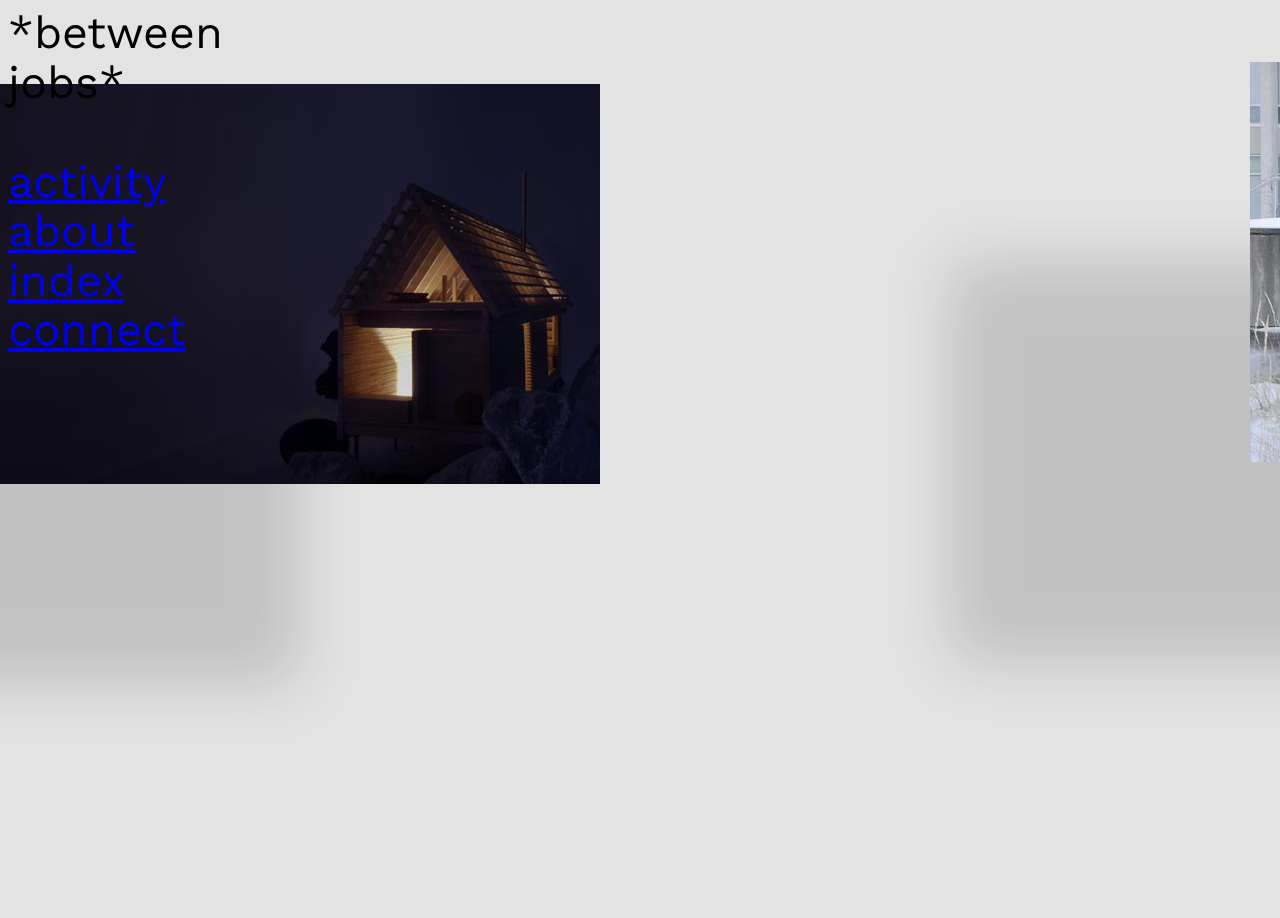
==== index.html @ 1e4b4d75 "first push" ====
<!DOCTYPE html>
<html>
<head>
  <meta http-equiv="Content-Type" content="text/html; charset=UTF-8">
    <title>*between jobs*</title>
    <!-- <link media="print" href="https://mmiilloo.github.io/interactive/assets/css/print.css"> -->
    <meta name="viewport" content="width=device-width, initial-scale=1.0">
    <meta charset="utf-8" />
    <link rel="stylesheet" href="assets/css/main.css" type="text/css" />

    <!-- widescreen -->
        <!-- <link rel="stylesheet" media="screen and (min-width: 768px)" href="assets/css/float.css"> -->

    <!-- smallscreen -->
        <!-- <link rel="stylesheet" media="screen and (max-width: 767px)" href="assets/css/main.css"> -->

    <style>
    @import url('https://fonts.googleapis.com/css2?family=Work+Sans:wght@500&display=swap');
    </style>

  <script src="https://ajax.googleapis.com/ajax/libs/jquery/3.4.1/jquery.min.js"></script>
	<script src="https://maxcdn.bootstrapcdn.com/bootstrap/3.4.1/js/bootstrap.min.js"></script>

</head>

<body>

<div id="content-desktop">

<!--- navigation --->
  <div class="nav">
    <div class="current">*between jobs*</div>
<br>
    <a href="activity.html">activity</a><br>
    <a href="about.html">about</a>
    <a href="work.html">index</a>
    <a href="connect.html">connect</a><br>
  </div>


<!--- main content--->

<div id="archives">

<div class="gallerycard container">
  <div id="saturn">
    <div class="overlay title-cards">Analog House<span class="title-cards-description">A solid wood trekking cabin, design to be built and maintained with portable handtools</span></div>
    <div class="landscape rotateY1">
      <img src="images/float/18_ah_06_0600x0400.jpg" class="landscape">
    </div>
  </div>
</div>

<div class="gallerycard container">
  <div class="overlay title-cards diagonal1">BEEbrane<span class="title-cards-description">wood waste as a habitat for polinators</span></div>
  <div class="rotateY2">
    <div class="diagonal1">
      <img src="images/float/18_bb_00_0600x0400.jpg" class="landscape">
    </div>
  </div>
</div>

<div class="gallerycard container">
  <div class="overlay title-cards">Dazzle<span class="title-cards-description">a cloathing label to protect your likeness</span></div>
  <div class="rotateX1"><div class="rotateY2">
    <!-- <div class="diagonal1"> -->
      <img src="images/float/dazzle_0600x0450.jpg" class="landscape">
    <!-- </div> -->
  </div></div>
</div>

<div class="gallerycard container">
  <div class="overlay title-cards">Salvagion<span class="title-cards-description">a cloathing label to protect your likeness</span></div>
  <div class="rotateY1"><div class="down1">
    <!-- <div class="diagonal1"> -->
      <img src="images/float/18_salv_04_0400x0600.jpg" class="portrait">
    <!-- </div> -->
  </div></div>
</div>




</div></div>



<div id="content-mobile">

  <!-- Top Navigation Menu -->

  <div class="mobile-nav" href="javascript:void(0);" onclick="myFunction()">

    <!-- <a href="javascript:void(0);" onclick="myFunction()"> -->
          <div id="navbar">
            <div class="mobile-nav-hidden mobile-heading-left">*</div>
          </div>


          <div id="myLinks">
            <div class="mobile-heading">


                <div class="mobile-heading-left">*</div>
                <div class="mobile-heading-center">between jobs</div>
                <div class="mobile-heading-right">*</div>




              <div class="mobile-sub">
                <a class="black" href="#news">activity</a><br>
                <a class="black" href="#contact">about</a><br>
                <a class="black" href="#about">index</a><br>
                <a class="black" href="#about">connnnnect</a><br>
              </div>
            </div>
          </div>

      <!-- dlkjhlskfjh sdlkhd alkh d whjd 3u38 cn83wn 9nw3 9dn39n9  -->
  </div>


<!--- main content --->
<!-- <p>
  <br><br><br>
Between Jobs is an antidisciplinary practice based in <a href="maps.google.com">New Haven, CT</a>. The work ranges in scale from clothing to landscapes, in many mediums, and sometimes is time-based. Here is a random selection:</p> -->




              <div class="gallerycard">
                <img src="images/18_ah_02_0600x0750.jpg">
              </div>

              <div class="gallerycard">
                <img src="images/18_bb_00_0600x0400.jpg">
              </div>

              <div class="gallerycard">
                <img src="images/18_salv_00_0600x0600.jpg">
              </div>

              <div class="gallerycard">
                <img src="images/18_salv_02_0400x0600.jpg">
              </div>

              <div class="gallerycard">
                <img src="images/18_bb_02_0600x0400.jpg">
              </div>

              <div class="gallerycard">
                <img src="images/18_ah_01_0600x0450.jpg">
              </div>

              <div class="gallerycard">
                <img src="images/18_ah_04_0600x0400.jpg">
              </div>

</div>



<!-- <div class="random-image"> -->

<!-- <img id="myImg" src="images/18_ah_04_0600x0400.jpg" alt="Snow" style="width:100%;max-width:400px"> -->

<!-- <div class="random-image modal" id="myModal">
<img id="myImg" style="width:100%;max-width:300px">
<script type="text/javascript">getRandomImage(random_images_array, 'images/')</script>
</div> -->
<!-- <div id="myImg" class="random-image">

  <div> -->
    <!-- This script segment displays an image from the array -->
    <!-- <script type="text/javascript">getRandomImage(random_images_array, 'images/')</script> -->
<!-- </div>
</div> -->






</div>


<script>
function myFunction() {
  var x = document.getElementById("myLinks");
  if (x.style.display === "block") {
    x.style.display = "none";
  } else {
    x.style.display = "block";
  }

  var x = document.getElementById("mobile-heading");
  if (x.style.display === "none") {
    x.style.display = "block";
  } else {
    x.style.display = "none";
  }

}


var prevScrollpos = window.pageYOffset;
window.onscroll = function() {
var currentScrollPos = window.pageYOffset;
  if (prevScrollpos > currentScrollPos) {
    document.getElementById("navbar").style.top = "0";
  } else {
    document.getElementById("navbar").style.top = "-50px";
  }
  prevScrollpos = currentScrollPos;
}



var cards = $(".gallerycard");
for(var i = 0; i < cards.length; i++){
    var target = Math.floor(Math.random() * cards.length -1) + 1;
    var target2 = Math.floor(Math.random() * cards.length -1) +1;
    cards.eq(target).before(cards.eq(target2));
}


</script>

</body>
</html
---- assets/css/main.css ----
body {
  /* perspective: 3000px; */
  perspective-origin: center;
  background: #e3e3e3;
  font-family: 'Work Sans', sans-serif;
}

.gallerycard {
  padding-bottom: 33%;
}


div.nav {
  color: white;
  top: 0px;
  left: 0px;
  position: fixed;
  padding: 8px;
  font-size: 45px;
  line-height: 1.1em;
  z-index: 10;
  width: 220px;

  /* display: inline-block; */
}


div.current {
  color: black;
}


a.info {
    font-weight: 400;
    color: #ffffff;
    padding-bottom: 10px;
    background: url(assets/imags/slow-wave-01.svg);
    background-repeat: repeat;
    background-position-x: 0%;
    background-position-y: 0%;
    background-size: auto auto;
    background-repeat: repeat-x;
    background-size: 15px 5px;
    background-position: 2px 19px;
    animation: move 15s linear infinite;
    -webkit-animation: move 15s linear infinite;
    animation-play-state: paused;
    text-decoration: none;
    background-color: transparent;
    -webkit-text-decoration-skip: objects;
        text-decoration: none !important;
}


div.footer-main {
position: fixed;
  text-align: center;
  padding-top: 3px;
  padding-bottom: 3px;
  vertical-align: middle;
  align-items: center;
  bottom: 0;
  left: 0;
  width: 100%;
  background-color: white;
  z-index: 9999;
  color: black;
  opacity: 50%;
  background-blend-mode: overlay;
font-size: 9px;
}

.footer2 {
left: 0;
bottom: 0;
position: fixed;
padding-left: 6px;
padding-bottom: 20px;
font-size: 27px;

}

/*
.projects-index-container {
position: absolute;
padding-left: 280px;
padding-right: 0px;
height: 100%;
} */

.projects-index-filter {
  position: fixed;
  line-height: 1.5em;
  margin-left: 280px;
  width: 100%;
  top: 0px;
  padding-top: 1.5em;
  z-index: 1000;
  display: block;
  border-top: none;
  border-left: none;
  border-right: none;
  border-bottom: 1px dashed gray;
}

.projects-index-list {
  /* padding-top: 1em; */
  top: 10.5em;
   bottom:0;
   margin-left: 280px;
   position:fixed;
   overflow-y:auto;
   overflow-x:hidden;
   width: -webkit-calc(100% - 290px);
   width:    -moz-calc(100% - 290px);
   width:         calc(100% - 290px);
   color: white;
}

.year {
  padding-top: 1.5em;
  color: red;
}

.filterDiv {
  display: inline-block;
  text-align: left;
  display: none; /* Hidden by default */
}

/* The "show" class is added to the filtered elements */
.show {
  display: block;
}

/* Style the buttons */
.btn {
  font-family: inherit;
  /* float: left; */
  font-size: 17px;
  width: 90px;
  color: white;
  text-align: left;
  border: none;
  outline: none;
  /* padding: 12px 16px; */
  /* background-color: #f1f1f1; */
  cursor: pointer;
}

/* Add a light grey background on mouse-over */
.btn:hover {
  /* background-color: #ddd; */
  text-decoration: underline;
}

.btn:hover {
  /* background-color: #ddd; */
  text-decoration: underline;
  color: black;
}

/* Add a dark background to the active button */
.btn.active {
  /* background-color: #666; */
  color: black;
}

div.a {
  position: fixed;
  top: 0;
  left: 0;
  width: 120px;
  font-size: 45px;
  letter-spacing: 1px;
}

div.b {
  position: fixed;
  width: 50%;
  margin-left: 25%;
  margin-right: 25%;
  margin-top: -15px;
}

div.c {
  position: fixed;
  top: 0;
  right: 0;
  width: 120px;
  text-align: right;
  font-size: 45px;
  letter-spacing: 1px;
}

/* Clear Floats */
.clearfix:after {
  content: "";
  display: table;
  clear: both;
}

div.scroll {
  margin: auto;
  padding: 50px;
}

div.content {
  margin-left: 280px;
  line-height: 1.5em;
  z-index: 999;
  padding-top: 1px;
}

div.project-list {
  margin-left: 280px;
  margin-right: 0px;
  width: 100%;
  line-height: 1.5em;
  z-index: 999;
  padding-top: 1px;

}

div.cv {
  margin-left: 280px;
  width: 60%;
  max-width: 650px;
  padding-top: 20px;
  line-height: 1.3em;
}

div.connect {
  margin-left: 280px;
  font-size: 45px;
  line-height: 1.3em;
  padding: 4px;
}

div.caption {
  font-size: 30px;
  line-height: 1.3em;
  color: white;
}

div.caption2 {
  width: 800px;
  margin: auto;
}


div.outdent {
margin-top: 20px;
line-height: 1.5em;
}

div.indent {
  margin-left: 10px;
  margin-top: -1.25em;
}

div.bio {
  margin-left: 120px;
  margin-top: -2.5em;
}

ul {
  margin-left: -1.9em;
  list-style-type: none;
  line-height: 1.5em;
}

a.white {
  text-decoration: none;
  color: white;
  /* transition: .5s; */
}

a.black {
  text-decoration: none;
  color: black;
  /* transition: .5s; */
}

a:hover {
  color: black;
  text-decoration: underline;
  /* transition: .5s; */
}


a.projects {
  text-decoration: none;
  color: black;
  cursor: pointer;
}


a.projects:hover{
	text-decoration: underline;
  color: black !important;
  /* transition: .5s; */
}

a.projects:visited{
color: gray;
}

#archives {
  top: 0;
  left: 0;
  margin-top: -8px;
  margin-left: -8px;
  margin-bottom: -8px;
  margin-right: -8px;
  width: 102vw;
  height: 102vh;
  /* width: 100%;
  height: 100%; */
  display: grid;
  grid-gap: 500px;
  grid-template-columns: repeat(8, minmax(750px, 1fr) );
  perspective: 1200px;
  perspective-origin: 50% 100%;
  overflow: auto;
}



/*-- mobile-specific stylings --*/

#navbar {
  position: fixed;
  top: 0;
  left: 0;
  width: 96%;
    font-size: 47px;
/* margin-top: 15px; */
/* margin-left: 4%; */
margin-right: 2%;
text-shadow: 0px 0px 5px whites;
display: block;
  transition: top 0.5s;
}

p {
  display: absolute;
  font-size: 27px;
  margin-left: 5%;
  margin-right: 5%;
  color: gray;
}

.container {
  width: 100%;
  height: 100%;
}

.mobile-sub {
  position: relative;
  padding-top: 1em;
  padding-bottom: 1em;
  width: 100%;
  display: block;
  text-align: center;
  font-size: 23px;
  line-height: 2em;
  transform: translateX(-10px);

  /* background: rgba(255, 0, 0, .4); */

}


.mobile-nav {
  display: block;
  position: fixed;

  top: 0;
  left: 0;
  width: 100%;
  height: 50px;
  font-size: 47px;
  margin-top: 10px;
  margin-right: 10px;
  margin-left: 10px;
  /* width: -webkit-calc(100% - 10px);
  width:    -moz-calc(100% - 10px);
  width:         calc(100% - 10px); */



/* background-color: rgba(255, 255, 255, .93);
border-top: 1px dashed gray;
border-left:  1px dashed gray;
border-right:  1px dashed gray;
border-bottom:  1px dashed gray;
border-radius: 0px; */

}

.mobile-nav-hidden {
    font-size: 47px;
    margin-top: 10px;

    margin-left: 20px;
/* transform: translateY(1px) translateX(1px); */

/*
background-color: rgba(255, 255, 255, .93);
border-top: 1px dashed gray;
border-left:  1px dashed gray;
border-right:  1px dashed gray;
border-bottom:  1px dashed gray;
border-radius: 0px; */


}

/* .mobile-nav-hidden-outline {
  position: fixed;
  top: 0;
  left: 0;
  margin-left: 5.5%;
  margin-top: 10px;
width: 5vw;
height: 5vw;
border-top: 1px dashed red;
border-left:  1px dashed red;
border-right:  1px dashed red;
border-bottom:  1px dashed red;
border-radius: 50%;

} */

.mobile-heading {
  position: fixed;
  top: 0;
  left: 0;
  /* width: -webkit-calc(100% - 20px);
  width:    -moz-calc(100% - 20px);
  width:         calc(100% - 20px); */
  width: 100%;
  padding-left: 20px;
  padding-top: 10px;
height: auto;
  font-size: 47px;
  color: black;
  background: rgba(255, 255, 255, .9);


}

.mobile-heading-left {
  float: left;
  text-align: left;
  width: 50px;
  /* padding-left: 2%; */

  /* text-shadow: 0 0 20px red; */
}

.mobile-heading-center {
  text-align: center;
  float: left;

  width: -webkit-calc(100% - 120px);
  width:    -moz-calc(100% - 120px);
  width:         calc(100% - 120px);
}

.mobile-heading-right {
position: fixed;
right: 0px;
margin-right: 10px;
  text-align: right;
  width: 50px;
  /* padding-right: 2%; */
}

.random-image {
position: absolute;
left: 50%;
-webkit-transform: translate(-50%, 0%);
transform: translate(-50%, 0%);





}






.overlay {
  z-index: 10000;
  position: static;
  /* top: 0;
  bottom: 0;
  left: 0;
  right: 0; */
  /* margin: auto; */
  width: 300px;
  height: auto;
  /* margin-top: -18%;
  margin-left: -50px; */
  opacity: 0;
  transition: .9s ease;
  background: white;
  box-shadow: 0 0 100px 150px white;
  transform: translateX(15%) translateY(400px);
}

.container:hover .overlay {
  opacity: .9;
  transition: 1s;
}

.text {
  color: black;
  /* font-size: 21px; */
  /* position: absolute; */
  width: 500px;
  padding: 0px;
  /* -webkit-transform: translate(-50%, -50%);
  -ms-transform: translate(-50%, -50%);
  transform: translate(-50%, -50%); */
  text-align: left;
  line-height: 1.3em;

}

.title-cards {
  color: black;
  display: block;
  font-size: 30px;
  position: relative;
  width: 400px;
  padding: 0px;
  /* -webkit-transform: translate(-50%, -50%);
  -ms-transform: translate(-50%, -50%);
  transform: translate(-50%, -50%); */
  text-align: left;
  line-height: 1.3em;
  /* font-style: italic; */

}


.title-cards-description {
  display: block;
  color: black;
  font-size: 15px;
  line-height: 1.5em;
}



/* ---------------------- */

/* .container {
  position: relative;
  width: 50%;

} */

.img-container{
  width: 100%;
  /*height: 200px;*/ /* Probably not needed */
  overflow: scroll;
}

button {

}



div.scale {
  animation-name: scale;
  animation-duration: 13s;
  animation-iteration-count: infinite;
  animation-timing-function: ease;
}

div.diagonal1 {
  animation-name: diagonal1;
  animation-duration: 309s;
  animation-iteration-count: infinite;
  animation-timing-function: ease;
  margin-right: 200px;
}

div.diagonal2 {
  animation-name: diagonal2;
  animation-duration: 437s;
  animation-iteration-count: infinite;
  animation-timing-function: ease;
  margin-right: 200px;
}

div.up-down {
  animation-name: up-down;
  animation-duration: 39s;
  animation-iteration-count: infinite;
  animation-timing-function: ease;
  margin-right: 200px;
}

div.left-right {
  animation-name: left-right;
  animation-duration: 9s;
  animation-iteration-count: infinite;
  animation-timing-function: ease;
  margin-right: 200px;
}

div.skew {
  animation-name: skew;
  animation-duration: 11s;
  animation-iteration-count: infinite;
  animation-timing-function: ease;
  webkit-perspective: 120px;
  margin-right: 200px;
}

div.rotateY1 {
  animation-name: rotateY1;
  animation-duration: 30s;
  animation-iteration-count: infinite;
  animation-timing-function: ease;
  margin-right: 200px;
}

div.rotateY2 {
  animation-name: rotateY2;
  animation-duration: 17s;
  animation-iteration-count: infinite;
  animation-timing-function: ease;
  margin-right: 200px;
}

div.rotateX1 {
  animation-name: rotateX1;
  animation-duration: 19s;
  animation-iteration-count: infinite;
  animation-timing-function: ease;
}

div.rotateX2 {
  animation-name: rotateX2;
  animation-duration: 27s;
  animation-iteration-count: infinite;
  animation-timing-function: ease;
  margin-right: 200px;
}

div.dolly {
  animation-name: dolly;
  animation-duration: 6s;
  animation-iteration-count: infinite;
  animation-timing-function: ease;
  margin-right: 200px;
}

div.up1 {
  animation-name: up1;
  animation-duration: 8s;
  animation-iteration-count: infinite;
  animation-timing-function: ease;
}

div.down1 {
  animation-name: down1;
  animation-duration: 1s;
  animation-iteration-count: infinite;
  animation-timing-function: ease;
}

div.left1 {
  animation-name: left1;
  animation-duration: 1s;
  animation-iteration-count: infinite;
  animation-timing-function: ease;
}

div.right1 {
  animation-name: right1;
  animation-duration: 1s;
  animation-iteration-count: infinite;
  animation-timing-function: ease;
}

div.up2 {
  animation-name: up2;
  animation-duration: 8s;
  animation-iteration-count: infinite;
  animation-timing-function: ease;
}

div.down2 {
  animation-name: down2;
  animation-duration: 1s;
  animation-iteration-count: infinite;
  animation-timing-function: ease;
}

div.left2 {
  animation-name: left2;
  animation-duration: 1s;
  animation-iteration-count: infinite;
  animation-timing-function: ease;
}

div.right2 {
  animation-name: right2;
  animation-duration: 1s;
  animation-iteration-count: infinite;
  animation-timing-function: ease;
}


/*
 * Animation 1: for Saturn.  Keep the planet in the "upright position".
 */

#saturn {
	position: static;

	top: 100px;
	left: 100px;


	-webkit-animation: orbit 120s linear infinite; /* Chrome, Safari 5 */
       -moz-animation: orbit 120s linear infinite; /* Firefox 5-15 */
         -o-animation: orbit 120s linear infinite; /* Opera 12+ */
            animation: orbit 120s linear infinite; /* Chrome, Firefox 16+, IE 10+, Safari 5 */

            /* -webkit-animation: rotateY1 1s linear infinite;
                 -moz-animation: rotateY1 1s linear infinite;
                   -o-animation: rotateY1 1s linear infinite;
                      animation: rotateY1 1s linear infinite; */


}


@-webkit-keyframes orbit {
	0% { 	-webkit-transform: rotate(0deg) translateX(200px) rotate(0deg) rotateY(5deg); }
  50% { 	-webkit-transform: rotate(180deg) translateX(200px) rotate(-180deg) rotateY(-5deg); }
	100%   {  -webkit-transform: rotate(360deg) translateX(200px) rotate(-360deg) rotateY(5deg); }
}

/* @-moz-keyframes orbit {
	from { 	-moz-transform: rotate(0deg) translateX(200px) rotate(0deg); }
	to   {  -moz-transform: rotate(360deg) translateX(200px) rotate(-360deg); }
}

@-o-keyframes orbit {
	from { 	-o-transform: rotate(0deg) translateX(200px) rotate(0deg); }
	to   {  -o-transform: rotate(360deg) translateX(200px) rotate(-360deg); }
}

@keyframes orbit {
	from { 	transform: rotate(0deg) translateX(200px) rotate(0deg); }
	to   {  transform: rotate(360deg) translateX(200px) rotate(-360deg); }
} */

/* matrix(scaleX(), skewY(), skewX(), scaleY(), translateX(), translateY()) */

/* @keyframes scale {


  0%   {transform: scale(.7);}
  50%  {transform: scale(1.2);}
  100% {transform: scale(.7);}

} */

@keyframes diagonal1 {

  0%   {transform: translate(-250px, -250px);}
  50%  {transform: translate(250px, 250px);}
  100% {transform: translate(-250px, -250px);}

}

@keyframes diagonal2 {

  0%   {transform: translate(0px, 0px);}
  50%  {transform: translate(-2500px, 1500px);}
  100% {transform: translate(0px, 0px);}

}

@keyframes up-down {

  0%   {transform: translate(0px, 250px);}
  50%  {transform: translate(00px, -250px);}
  100% {transform: translate(0px, 250px);}

}

/* @keyframes left-right {

  0%   {transform: translate(0px, 50px);}
  50%  {transform: translate(0px, 0px);}
  100% {transform: translate(0px, 50px);}

} */

/* @keyframes dolly {

  0%   {transform: translateZ(0px);
  50%  {transform: translateZ(1000px);}
  100% {transform: translate(0px);}

} */

@keyframes rotateY1 {

  0%   {transform: rotateY(10deg);}
  50%  {transform: rotateY(-10deg);}
  100% {transform: rotateY(10deg);}

}

@keyframes rotateY2 {

  0%   {transform: rotateY(-20deg);}
  50%  {transform: rotateY(20deg);}
  100% {transform: rotateY(-20deg);}

}

@keyframes rotateX1 {

  0%   {transform: rotateX(-10deg);}
  50%  {transform: rotateX(15deg);}
  100% {transform: rotateX(-10deg);}

}

@keyframes rotateX2 {

  0%   {transform: rotateX(20deg);}
  50%  {transform: rotateX(-20deg);}
  100% {transform: rotateX(20deg);}

}

@keyframes right1 {

  0%   {transform: translateX(125px);}
  100% {transform: translateX(125px);}

}

@keyframes left1 {

  0%   {transform: translateX(-125px);}
  100% {transform: translateX(-125px);}

}

@keyframes up1 {

  0%   {transform: translateY(-125px);}
  100% {transform: translateY(-125px);}

}

@keyframes down1 {

  0%   {transform: translateY(250px);}
  100% {transform: translateY(250px);}

}
@keyframes right2 {

  0%   {transform: translateX(250px);}
  100% {transform: translateX(250px);}

}

@keyframes left2 {

  0%   {transform: translateX(-250px);}
  100% {transform: translateX(-250px);}

}

@keyframes up2 {

  0%   {transform: translateY(-250px);}
  100% {transform: translateY(-250px);}

}

@keyframes down2 {

  0%   {transform: translateY(250px);}
  100% {transform: translateY(250px);}

}


div.center {
color: white;
margin: auto;
width: 60%;
/* border: 3px solid #73AD21; */
padding: 10px;
z-index: 10;
}
.center p {
  margin: 0;
  position: absolute;
  top: 50%;
  left: 50%;
  -ms-transform: translate(-50%, -50%);
  transform: translate(-50%, -50%);
  color: black;
  line-height: 150%;
  hanging-punctuation: first;
}

div.y {
position: fixed;
margin: auto;
width: 600px;
height: 1000px;
top: 50%;
left: 50%;
margin-left: -300px; /* margin is -0.5 * dimension */
margin-top: -300px;
z-index: 100;
font-size:13vw;
color: #f0f0f0;
line-height: .95em;
}

div.z {
color: black;
margin: auto;
max-width: 800px;
padding: 10px;
z-index: 10;
font-size:89vw;
line-height: .85em;
overflow: visible;
}








/* MEDIA QUERIES
--------------------------------------------------------- */


/* Extra small devices (phones, 600px and down) */
@media only screen and (max-width: 600px) {

  img {width:100%; max-width:100vw}

  #content-desktop {display: none;}
  #content-mobile {display: block;}

}


/* Small devices (portrait tablets and large phones, 600px and up) */
@media only screen and (min-width: 600px) {

  img {width:100%; max-width:100vw}

  #content-desktop {display: none;}
  #content-mobile {display: block;}

}



/* Medium devices (landscape tablets, 768px and up) */
@media only screen and (min-width: 768px) {

#content-desktop {display: block;}
#content-mobile {display: none;}


img {
  max-width: 600px;
}

img.square{
  width: 500px;
  height: auto;
  cursor: zoom-in;
  padding: 0px;
  perspective: 500px;
  box-shadow: -300px 200px 60px rgba(0, 0, 0, .15);
  z-index: 0;
  transform-style: preserve-3d;
}

img.landscape{
  width: 600px;
  height: auto;
  cursor: zoom-in;
  padding: 0px;
  perspective: 500px;
  box-shadow: -300px 200px 60px rgba(0, 0, 0, .15);
  z-index: 0;
  transform-style: preserve-3d;}

img.portrait{
  width: 400px;
  height: auto;
  cursor: zoom-in;
  padding: 0px;
  perspective: 500px;
  box-shadow: -300px 200px 60px rgba(0, 0, 0, .15);
  z-index: 0;
  transform-style: preserve-3d;
}

img.slideshow-full {
  width: auto;
  height: 100vh;
  z-index: -100;
}

img.mySlides {
  width: 650px;
  margin: auto;
  margin-top: 30px;
}





}


/* Large devices (laptops/desktops, 992px and up) */
@media only screen and (min-width: 992px) {

}




/* Extra large devices (large laptops and desktops, 1200px and up) */
@media only screen and (min-width: 1200px) {

  }
}
---- assets/css/float.css ----
body {
  /* perspective: 3000px; */
  perspective-origin: center;
  background: #e3e3e3;
  font-family: 'Work Sans', sans-serif;
  width: 100vw;
  height: 100vh;

}

.gallerycard {

}

a.info {
    font-weight: 400;
    color: #ffffff;
    padding-bottom: 10px;
    background: url(assets/imags/slow-wave-01.svg);
    background-repeat: repeat;
    background-position-x: 0%;
    background-position-y: 0%;
    background-size: auto auto;
    background-repeat: repeat-x;
    background-size: 15px 5px;
    background-position: 2px 19px;
    animation: move 15s linear infinite;
    -webkit-animation: move 15s linear infinite;
    animation-play-state: paused;
    text-decoration: none;
    background-color: transparent;
    -webkit-text-decoration-skip: objects;
        text-decoration: none !important;
}


div.footer-main {
position: fixed;
  text-align: center;
  padding-top: 3px;
  padding-bottom: 3px;
  vertical-align: middle;
  align-items: center;
  bottom: 0;
  left: 0;
  width: 100%;
  background-color: white;
  z-index: 9999;
  color: black;
  opacity: 50%;
  background-blend-mode: overlay;
font-size: 9px;
}

.footer2 {
left: 0;
bottom: 0;
position: fixed;
padding-left: 6px;
padding-bottom: 20px;
font-size: 27px;

}

/*
.projects-index-container {
position: absolute;
padding-left: 280px;
padding-right: 0px;
height: 100%;
} */

.projects-index-filter {
  position: fixed;
  line-height: 1.5em;
  margin-left: 280px;
  width: 100%;
  top: 0px;
  padding-top: 1.5em;
  z-index: 1000;
  display: block;
  border-top: none;
  border-left: none;
  border-right: none;
  border-bottom: 1px dashed gray;
}

.projects-index-list {
  /* padding-top: 1em; */
  top: 10.5em;
   bottom:0;
   margin-left: 280px;
   position:fixed;
   overflow-y:auto;
   overflow-x:hidden;
   width: -webkit-calc(100% - 290px);
   width:    -moz-calc(100% - 290px);
   width:         calc(100% - 290px);
   color: white;
}

.year {
  padding-top: 1.5em;
  color: red;
}

.filterDiv {
  display: inline-block;
  text-align: left;
  display: none; /* Hidden by default */
}

/* The "show" class is added to the filtered elements */
.show {
  display: block;
}

/* Style the buttons */
.btn {
  font-family: inherit;
  /* float: left; */
  font-size: 17px;
  width: 90px;
  color: white;
  text-align: left;
  border: none;
  outline: none;
  /* padding: 12px 16px; */
  /* background-color: #f1f1f1; */
  cursor: pointer;
}

/* Add a light grey background on mouse-over */
.btn:hover {
  /* background-color: #ddd; */
  text-decoration: underline;
}

.btn:hover {
  /* background-color: #ddd; */
  text-decoration: underline;
  color: black;
}

/* Add a dark background to the active button */
.btn.active {
  /* background-color: #666; */
  color: black;
}

div.a {
  position: fixed;
  top: 0;
  left: 0;
  width: 120px;
  font-size: 45px;
  letter-spacing: 1px;
}

div.b {
  position: fixed;
  width: 50%;
  margin-left: 25%;
  margin-right: 25%;
  margin-top: -15px;
}

div.c {
  position: fixed;
  top: 0;
  right: 0;
  width: 120px;
  text-align: right;
  font-size: 45px;
  letter-spacing: 1px;
}

/* Clear Floats */
.clearfix:after {
  content: "";
  display: table;
  clear: both;
}

div.scroll {
  margin: auto;
  padding: 50px;
}

div.content {
  margin-left: 280px;
  line-height: 1.5em;
  z-index: 999;
  padding-top: 1px;
}

div.project-list {
  margin-left: 280px;
  margin-right: 0px;
  width: 100%;
  line-height: 1.5em;
  z-index: 999;
  padding-top: 1px;

}

div.cv {
  margin-left: 280px;
  width: 60%;
  max-width: 650px;
  padding-top: 20px;
  line-height: 1.3em;
}

div.connect {
  margin-left: 280px;
  font-size: 45px;
  line-height: 1.3em;
  padding: 4px;
}

div.caption {
  font-size: 30px;
  line-height: 1.3em;
  color: white;
}

div.caption2 {
  width: 800px;
  margin: auto;
}


div.outdent {
margin-top: 20px;
line-height: 1.5em;
}

div.indent {
  margin-left: 10px;
  margin-top: -1.25em;
}

div.bio {
  margin-left: 120px;
  margin-top: -2.5em;
}

ul {
  margin-left: -1.9em;
  list-style-type: none;
  line-height: 1.5em;
}

a {
  text-decoration: none;
  color: white;
  /* transition: .5s; */
}

a:hover {
  color: black;
  text-decoration: underline;
  /* transition: .5s; */
}


a.projects {
  text-decoration: none;
  color: black;
  cursor: pointer;
}


a.projects:hover{
	text-decoration: underline;
  color: black !important;
  /* transition: .5s; */
}

a.projects:visited{
color: gray;
}



hr {
  border-top: 1px dashed rgb(160, 160, 160);
	border-bottom: 0px;
	border-right: 10px;
	border-left: 0px;
}

div.nav {
  color: white;
  top: 0px;
  left: 0px;
  position: fixed;
  padding: 8px;
  font-size: 45px;
  line-height: 1.1em;
  z-index: 10;
  width: 220px;

  /* display: inline-block; */
}

div.nav-horizontal {
  color: white;
  position: absolute;
  padding: 8px;
  font-size: 45px;
  line-height: 1.1em;
  z-index: 10;
  display: inline-block;
}

div.current {
  color: black;
}

.container1 {
  padding: 20px;
  perspective: 100px;
  perspective-origin: 75%;

  /* For Safari Browsers */
  -webkit-perspective: 100px;
  -webkit-perspective-origin: 75%;
}

.container2 {
  padding: 20px;
  perspective: 100px;
  perspective-origin: bottom right;

  /* For Safari Browsers */
  -webkit-perspective: 100px;
  -webkit-perspective-origin: bottom right;
}
.container3 {
  padding: 20px;
  perspective: 100px;
  perspective-origin: center;

  /* For Safari Browsers */
  -webkit-perspective: 100px;
  -webkit-perspective-origin: center;
}
.rotate {
  width: 100px;
  padding: 50px;
  text-align: center;
  background: green;
  transform: rotateX(10deg);
}

#archives {
  top: 0;
  left: 0;
  margin-top: -8px;
  margin-left: -8px;
  margin-bottom: -8px;
  margin-right: -8px;
  width: 102vw;
  height: 102vh;
  /* width: 100%;
  height: 100%; */
  display: grid;
  grid-gap: 500px;
  grid-template-columns: repeat(8, minmax(750px, 1fr) );
  perspective: 1200px;
  perspective-origin: 50% 100%;
  overflow: auto;
}

img {
  max-width: 600px;
}

img.square{
  width: 500px;
  height: auto;
  cursor: zoom-in;
  padding: 0px;
  perspective: 500px;
  box-shadow: -300px 200px 60px rgba(0, 0, 0, .15);
  z-index: 0;
  transform-style: preserve-3d;
}

img.landscape{
  width: 600px;
  height: auto;
  cursor: zoom-in;
  padding: 0px;
  perspective: 500px;
  box-shadow: -300px 200px 60px rgba(0, 0, 0, .15);
  z-index: 0;
  transform-style: preserve-3d;}

img.portrait{
  width: 400px;
  height: auto;
  cursor: zoom-in;
  padding: 0px;
  perspective: 500px;
  box-shadow: -300px 200px 60px rgba(0, 0, 0, .15);
  z-index: 0;
  transform-style: preserve-3d;
}

img.slideshow-full {
  width: auto;
  height: 100vh;
  z-index: -100;
}

img.mySlides {
  width: 650px;
  margin: auto;
  margin-top: 30px;
}

/* img:hover {
  opacity: .9;
  filter: blur(2px);
-webkit-filter: blur(2px);
} */

/* div.3d {
  -webkit-perspective: 250px;
  -webkit-perspective-origin: 25% 25%;
  perspective: 250px;
  perspective-origin: 25% 25%;
} */



/* ---------------------- */




.overlay {
  z-index: 10000;
  position: static;
  /* top: 0;
  bottom: 0;
  left: 0;
  right: 0; */
  /* margin: auto; */
  width: 300px;
  height: auto;
  /* margin-top: -18%;
  margin-left: -50px; */
  opacity: 0;
  transition: .9s ease;
  background: white;
  box-shadow: 0 0 100px 150px white;
  transform: translateX(15%) translateY(400px);
}

.container:hover .overlay {
  opacity: .9;
  transition: 1s;
}

.text {
  color: black;
  /* font-size: 21px; */
  /* position: absolute; */
  width: 500px;
  padding: 0px;
  /* -webkit-transform: translate(-50%, -50%);
  -ms-transform: translate(-50%, -50%);
  transform: translate(-50%, -50%); */
  text-align: left;
  line-height: 1.3em;

}

.title-cards {
  color: black;
  display: block;
  font-size: 30px;
  position: relative;
  width: 400px;
  padding: 0px;
  /* -webkit-transform: translate(-50%, -50%);
  -ms-transform: translate(-50%, -50%);
  transform: translate(-50%, -50%); */
  text-align: left;
  line-height: 1.3em;
  /* font-style: italic; */

}


.title-cards-description {
  display: block;
  color: black;
  font-size: 15px;
  line-height: 1.5em;
}



/* ---------------------- */

/* .container {
  position: relative;
  width: 50%;

} */

.img-container{
  width: 100%;
  /*height: 200px;*/ /* Probably not needed */
  overflow: scroll;
}

button {

}



div.scale {
  animation-name: scale;
  animation-duration: 13s;
  animation-iteration-count: infinite;
  animation-timing-function: ease;
}

div.diagonal1 {
  animation-name: diagonal1;
  animation-duration: 309s;
  animation-iteration-count: infinite;
  animation-timing-function: ease;
  margin-right: 200px;
}

div.diagonal2 {
  animation-name: diagonal2;
  animation-duration: 437s;
  animation-iteration-count: infinite;
  animation-timing-function: ease;
  margin-right: 200px;
}

div.up-down {
  animation-name: up-down;
  animation-duration: 39s;
  animation-iteration-count: infinite;
  animation-timing-function: ease;
  margin-right: 200px;
}

div.left-right {
  animation-name: left-right;
  animation-duration: 9s;
  animation-iteration-count: infinite;
  animation-timing-function: ease;
  margin-right: 200px;
}

div.skew {
  animation-name: skew;
  animation-duration: 11s;
  animation-iteration-count: infinite;
  animation-timing-function: ease;
  webkit-perspective: 120px;
  margin-right: 200px;
}

div.rotateY1 {
  animation-name: rotateY1;
  animation-duration: 30s;
  animation-iteration-count: infinite;
  animation-timing-function: ease;
  margin-right: 200px;
}

div.rotateY2 {
  animation-name: rotateY2;
  animation-duration: 17s;
  animation-iteration-count: infinite;
  animation-timing-function: ease;
  margin-right: 200px;
}

div.rotateX1 {
  animation-name: rotateX1;
  animation-duration: 19s;
  animation-iteration-count: infinite;
  animation-timing-function: ease;
}

div.rotateX2 {
  animation-name: rotateX2;
  animation-duration: 27s;
  animation-iteration-count: infinite;
  animation-timing-function: ease;
  margin-right: 200px;
}

div.dolly {
  animation-name: dolly;
  animation-duration: 6s;
  animation-iteration-count: infinite;
  animation-timing-function: ease;
  margin-right: 200px;
}

div.up1 {
  animation-name: up1;
  animation-duration: 8s;
  animation-iteration-count: infinite;
  animation-timing-function: ease;
}

div.down1 {
  animation-name: down1;
  animation-duration: 1s;
  animation-iteration-count: infinite;
  animation-timing-function: ease;
}

div.left1 {
  animation-name: left1;
  animation-duration: 1s;
  animation-iteration-count: infinite;
  animation-timing-function: ease;
}

div.right1 {
  animation-name: right1;
  animation-duration: 1s;
  animation-iteration-count: infinite;
  animation-timing-function: ease;
}

div.up2 {
  animation-name: up2;
  animation-duration: 8s;
  animation-iteration-count: infinite;
  animation-timing-function: ease;
}

div.down2 {
  animation-name: down2;
  animation-duration: 1s;
  animation-iteration-count: infinite;
  animation-timing-function: ease;
}

div.left2 {
  animation-name: left2;
  animation-duration: 1s;
  animation-iteration-count: infinite;
  animation-timing-function: ease;
}

div.right2 {
  animation-name: right2;
  animation-duration: 1s;
  animation-iteration-count: infinite;
  animation-timing-function: ease;
}


/*
 * Animation 1: for Saturn.  Keep the planet in the "upright position".
 */

#saturn {
	position: static;

	top: 100px;
	left: 100px;


	-webkit-animation: orbit 120s linear infinite; /* Chrome, Safari 5 */
       -moz-animation: orbit 120s linear infinite; /* Firefox 5-15 */
         -o-animation: orbit 120s linear infinite; /* Opera 12+ */
            animation: orbit 120s linear infinite; /* Chrome, Firefox 16+, IE 10+, Safari 5 */

            /* -webkit-animation: rotateY1 1s linear infinite;
                 -moz-animation: rotateY1 1s linear infinite;
                   -o-animation: rotateY1 1s linear infinite;
                      animation: rotateY1 1s linear infinite; */


}


@-webkit-keyframes orbit {
	0% { 	-webkit-transform: rotate(0deg) translateX(200px) rotate(0deg) rotateY(5deg); }
  50% { 	-webkit-transform: rotate(180deg) translateX(200px) rotate(-180deg) rotateY(-5deg); }
	100%   {  -webkit-transform: rotate(360deg) translateX(200px) rotate(-360deg) rotateY(5deg); }
}

/* @-moz-keyframes orbit {
	from { 	-moz-transform: rotate(0deg) translateX(200px) rotate(0deg); }
	to   {  -moz-transform: rotate(360deg) translateX(200px) rotate(-360deg); }
}

@-o-keyframes orbit {
	from { 	-o-transform: rotate(0deg) translateX(200px) rotate(0deg); }
	to   {  -o-transform: rotate(360deg) translateX(200px) rotate(-360deg); }
}

@keyframes orbit {
	from { 	transform: rotate(0deg) translateX(200px) rotate(0deg); }
	to   {  transform: rotate(360deg) translateX(200px) rotate(-360deg); }
} */

/* matrix(scaleX(), skewY(), skewX(), scaleY(), translateX(), translateY()) */

/* @keyframes scale {


  0%   {transform: scale(.7);}
  50%  {transform: scale(1.2);}
  100% {transform: scale(.7);}

} */

@keyframes diagonal1 {

  0%   {transform: translate(-250px, -250px);}
  50%  {transform: translate(250px, 250px);}
  100% {transform: translate(-250px, -250px);}

}

@keyframes diagonal2 {

  0%   {transform: translate(0px, 0px);}
  50%  {transform: translate(-2500px, 1500px);}
  100% {transform: translate(0px, 0px);}

}

@keyframes up-down {

  0%   {transform: translate(0px, 250px);}
  50%  {transform: translate(00px, -250px);}
  100% {transform: translate(0px, 250px);}

}

/* @keyframes left-right {

  0%   {transform: translate(0px, 50px);}
  50%  {transform: translate(0px, 0px);}
  100% {transform: translate(0px, 50px);}

} */

/* @keyframes dolly {

  0%   {transform: translateZ(0px);
  50%  {transform: translateZ(1000px);}
  100% {transform: translate(0px);}

} */

@keyframes rotateY1 {

  0%   {transform: rotateY(10deg);}
  50%  {transform: rotateY(-10deg);}
  100% {transform: rotateY(10deg);}

}

@keyframes rotateY2 {

  0%   {transform: rotateY(-20deg);}
  50%  {transform: rotateY(20deg);}
  100% {transform: rotateY(-20deg);}

}

@keyframes rotateX1 {

  0%   {transform: rotateX(-10deg);}
  50%  {transform: rotateX(15deg);}
  100% {transform: rotateX(-10deg);}

}

@keyframes rotateX2 {

  0%   {transform: rotateX(20deg);}
  50%  {transform: rotateX(-20deg);}
  100% {transform: rotateX(20deg);}

}

@keyframes right1 {

  0%   {transform: translateX(125px);}
  100% {transform: translateX(125px);}

}

@keyframes left1 {

  0%   {transform: translateX(-125px);}
  100% {transform: translateX(-125px);}

}

@keyframes up1 {

  0%   {transform: translateY(-125px);}
  100% {transform: translateY(-125px);}

}

@keyframes down1 {

  0%   {transform: translateY(250px);}
  100% {transform: translateY(250px);}

}
@keyframes right2 {

  0%   {transform: translateX(250px);}
  100% {transform: translateX(250px);}

}

@keyframes left2 {

  0%   {transform: translateX(-250px);}
  100% {transform: translateX(-250px);}

}

@keyframes up2 {

  0%   {transform: translateY(-250px);}
  100% {transform: translateY(-250px);}

}

@keyframes down2 {

  0%   {transform: translateY(250px);}
  100% {transform: translateY(250px);}

}


div.center {
color: white;
margin: auto;
width: 60%;
/* border: 3px solid #73AD21; */
padding: 10px;
z-index: 10;
}
.center p {
  margin: 0;
  position: absolute;
  top: 50%;
  left: 50%;
  -ms-transform: translate(-50%, -50%);
  transform: translate(-50%, -50%);
  color: black;
  line-height: 150%;
  hanging-punctuation: first;
}

div.y {
position: fixed;
margin: auto;
width: 600px;
height: 1000px;
top: 50%;
left: 50%;
margin-left: -300px; /* margin is -0.5 * dimension */
margin-top: -300px;
z-index: 100;
font-size:13vw;
color: #f0f0f0;
line-height: .95em;
}

div.z {
color: black;
margin: auto;
max-width: 800px;
padding: 10px;
z-index: 10;
font-size:89vw;
line-height: .85em;
overflow: visible;
}
---- assets/css/main.css ----
body {
  /* perspective: 3000px; */
  perspective-origin: center;
  background: #e3e3e3;
  font-family: 'Work Sans', sans-serif;
}

.gallerycard {
  padding-bottom: 33%;
}


div.nav {
  color: white;
  top: 0px;
  left: 0px;
  position: fixed;
  padding: 8px;
  font-size: 45px;
  line-height: 1.1em;
  z-index: 10;
  width: 220px;

  /* display: inline-block; */
}


div.current {
  color: black;
}


a.info {
    font-weight: 400;
    color: #ffffff;
    padding-bottom: 10px;
    background: url(assets/imags/slow-wave-01.svg);
    background-repeat: repeat;
    background-position-x: 0%;
    background-position-y: 0%;
    background-size: auto auto;
    background-repeat: repeat-x;
    background-size: 15px 5px;
    background-position: 2px 19px;
    animation: move 15s linear infinite;
    -webkit-animation: move 15s linear infinite;
    animation-play-state: paused;
    text-decoration: none;
    background-color: transparent;
    -webkit-text-decoration-skip: objects;
        text-decoration: none !important;
}


div.footer-main {
position: fixed;
  text-align: center;
  padding-top: 3px;
  padding-bottom: 3px;
  vertical-align: middle;
  align-items: center;
  bottom: 0;
  left: 0;
  width: 100%;
  background-color: white;
  z-index: 9999;
  color: black;
  opacity: 50%;
  background-blend-mode: overlay;
font-size: 9px;
}

.footer2 {
left: 0;
bottom: 0;
position: fixed;
padding-left: 6px;
padding-bottom: 20px;
font-size: 27px;

}

/*
.projects-index-container {
position: absolute;
padding-left: 280px;
padding-right: 0px;
height: 100%;
} */

.projects-index-filter {
  position: fixed;
  line-height: 1.5em;
  margin-left: 280px;
  width: 100%;
  top: 0px;
  padding-top: 1.5em;
  z-index: 1000;
  display: block;
  border-top: none;
  border-left: none;
  border-right: none;
  border-bottom: 1px dashed gray;
}

.projects-index-list {
  /* padding-top: 1em; */
  top: 10.5em;
   bottom:0;
   margin-left: 280px;
   position:fixed;
   overflow-y:auto;
   overflow-x:hidden;
   width: -webkit-calc(100% - 290px);
   width:    -moz-calc(100% - 290px);
   width:         calc(100% - 290px);
   color: white;
}

.year {
  padding-top: 1.5em;
  color: red;
}

.filterDiv {
  display: inline-block;
  text-align: left;
  display: none; /* Hidden by default */
}

/* The "show" class is added to the filtered elements */
.show {
  display: block;
}

/* Style the buttons */
.btn {
  font-family: inherit;
  /* float: left; */
  font-size: 17px;
  width: 90px;
  color: white;
  text-align: left;
  border: none;
  outline: none;
  /* padding: 12px 16px; */
  /* background-color: #f1f1f1; */
  cursor: pointer;
}

/* Add a light grey background on mouse-over */
.btn:hover {
  /* background-color: #ddd; */
  text-decoration: underline;
}

.btn:hover {
  /* background-color: #ddd; */
  text-decoration: underline;
  color: black;
}

/* Add a dark background to the active button */
.btn.active {
  /* background-color: #666; */
  color: black;
}

div.a {
  position: fixed;
  top: 0;
  left: 0;
  width: 120px;
  font-size: 45px;
  letter-spacing: 1px;
}

div.b {
  position: fixed;
  width: 50%;
  margin-left: 25%;
  margin-right: 25%;
  margin-top: -15px;
}

div.c {
  position: fixed;
  top: 0;
  right: 0;
  width: 120px;
  text-align: right;
  font-size: 45px;
  letter-spacing: 1px;
}

/* Clear Floats */
.clearfix:after {
  content: "";
  display: table;
  clear: both;
}

div.scroll {
  margin: auto;
  padding: 50px;
}

div.content {
  margin-left: 280px;
  line-height: 1.5em;
  z-index: 999;
  padding-top: 1px;
}

div.project-list {
  margin-left: 280px;
  margin-right: 0px;
  width: 100%;
  line-height: 1.5em;
  z-index: 999;
  padding-top: 1px;

}

div.cv {
  margin-left: 280px;
  width: 60%;
  max-width: 650px;
  padding-top: 20px;
  line-height: 1.3em;
}

div.connect {
  margin-left: 280px;
  font-size: 45px;
  line-height: 1.3em;
  padding: 4px;
}

div.caption {
  font-size: 30px;
  line-height: 1.3em;
  color: white;
}

div.caption2 {
  width: 800px;
  margin: auto;
}


div.outdent {
margin-top: 20px;
line-height: 1.5em;
}

div.indent {
  margin-left: 10px;
  margin-top: -1.25em;
}

div.bio {
  margin-left: 120px;
  margin-top: -2.5em;
}

ul {
  margin-left: -1.9em;
  list-style-type: none;
  line-height: 1.5em;
}

a.white {
  text-decoration: none;
  color: white;
  /* transition: .5s; */
}

a.black {
  text-decoration: none;
  color: black;
  /* transition: .5s; */
}

a:hover {
  color: black;
  text-decoration: underline;
  /* transition: .5s; */
}


a.projects {
  text-decoration: none;
  color: black;
  cursor: pointer;
}


a.projects:hover{
	text-decoration: underline;
  color: black !important;
  /* transition: .5s; */
}

a.projects:visited{
color: gray;
}

#archives {
  top: 0;
  left: 0;
  margin-top: -8px;
  margin-left: -8px;
  margin-bottom: -8px;
  margin-right: -8px;
  width: 102vw;
  height: 102vh;
  /* width: 100%;
  height: 100%; */
  display: grid;
  grid-gap: 500px;
  grid-template-columns: repeat(8, minmax(750px, 1fr) );
  perspective: 1200px;
  perspective-origin: 50% 100%;
  overflow: auto;
}



/*-- mobile-specific stylings --*/

#navbar {
  position: fixed;
  top: 0;
  left: 0;
  width: 96%;
    font-size: 47px;
/* margin-top: 15px; */
/* margin-left: 4%; */
margin-right: 2%;
text-shadow: 0px 0px 5px whites;
display: block;
  transition: top 0.5s;
}

p {
  display: absolute;
  font-size: 27px;
  margin-left: 5%;
  margin-right: 5%;
  color: gray;
}

.container {
  width: 100%;
  height: 100%;
}

.mobile-sub {
  position: relative;
  padding-top: 1em;
  padding-bottom: 1em;
  width: 100%;
  display: block;
  text-align: center;
  font-size: 23px;
  line-height: 2em;
  transform: translateX(-10px);

  /* background: rgba(255, 0, 0, .4); */

}


.mobile-nav {
  display: block;
  position: fixed;

  top: 0;
  left: 0;
  width: 100%;
  height: 50px;
  font-size: 47px;
  margin-top: 10px;
  margin-right: 10px;
  margin-left: 10px;
  /* width: -webkit-calc(100% - 10px);
  width:    -moz-calc(100% - 10px);
  width:         calc(100% - 10px); */



/* background-color: rgba(255, 255, 255, .93);
border-top: 1px dashed gray;
border-left:  1px dashed gray;
border-right:  1px dashed gray;
border-bottom:  1px dashed gray;
border-radius: 0px; */

}

.mobile-nav-hidden {
    font-size: 47px;
    margin-top: 10px;

    margin-left: 20px;
/* transform: translateY(1px) translateX(1px); */

/*
background-color: rgba(255, 255, 255, .93);
border-top: 1px dashed gray;
border-left:  1px dashed gray;
border-right:  1px dashed gray;
border-bottom:  1px dashed gray;
border-radius: 0px; */


}

/* .mobile-nav-hidden-outline {
  position: fixed;
  top: 0;
  left: 0;
  margin-left: 5.5%;
  margin-top: 10px;
width: 5vw;
height: 5vw;
border-top: 1px dashed red;
border-left:  1px dashed red;
border-right:  1px dashed red;
border-bottom:  1px dashed red;
border-radius: 50%;

} */

.mobile-heading {
  position: fixed;
  top: 0;
  left: 0;
  /* width: -webkit-calc(100% - 20px);
  width:    -moz-calc(100% - 20px);
  width:         calc(100% - 20px); */
  width: 100%;
  padding-left: 20px;
  padding-top: 10px;
height: auto;
  font-size: 47px;
  color: black;
  background: rgba(255, 255, 255, .9);


}

.mobile-heading-left {
  float: left;
  text-align: left;
  width: 50px;
  /* padding-left: 2%; */

  /* text-shadow: 0 0 20px red; */
}

.mobile-heading-center {
  text-align: center;
  float: left;

  width: -webkit-calc(100% - 120px);
  width:    -moz-calc(100% - 120px);
  width:         calc(100% - 120px);
}

.mobile-heading-right {
position: fixed;
right: 0px;
margin-right: 10px;
  text-align: right;
  width: 50px;
  /* padding-right: 2%; */
}

.random-image {
position: absolute;
left: 50%;
-webkit-transform: translate(-50%, 0%);
transform: translate(-50%, 0%);





}






.overlay {
  z-index: 10000;
  position: static;
  /* top: 0;
  bottom: 0;
  left: 0;
  right: 0; */
  /* margin: auto; */
  width: 300px;
  height: auto;
  /* margin-top: -18%;
  margin-left: -50px; */
  opacity: 0;
  transition: .9s ease;
  background: white;
  box-shadow: 0 0 100px 150px white;
  transform: translateX(15%) translateY(400px);
}

.container:hover .overlay {
  opacity: .9;
  transition: 1s;
}

.text {
  color: black;
  /* font-size: 21px; */
  /* position: absolute; */
  width: 500px;
  padding: 0px;
  /* -webkit-transform: translate(-50%, -50%);
  -ms-transform: translate(-50%, -50%);
  transform: translate(-50%, -50%); */
  text-align: left;
  line-height: 1.3em;

}

.title-cards {
  color: black;
  display: block;
  font-size: 30px;
  position: relative;
  width: 400px;
  padding: 0px;
  /* -webkit-transform: translate(-50%, -50%);
  -ms-transform: translate(-50%, -50%);
  transform: translate(-50%, -50%); */
  text-align: left;
  line-height: 1.3em;
  /* font-style: italic; */

}


.title-cards-description {
  display: block;
  color: black;
  font-size: 15px;
  line-height: 1.5em;
}



/* ---------------------- */

/* .container {
  position: relative;
  width: 50%;

} */

.img-container{
  width: 100%;
  /*height: 200px;*/ /* Probably not needed */
  overflow: scroll;
}

button {

}



div.scale {
  animation-name: scale;
  animation-duration: 13s;
  animation-iteration-count: infinite;
  animation-timing-function: ease;
}

div.diagonal1 {
  animation-name: diagonal1;
  animation-duration: 309s;
  animation-iteration-count: infinite;
  animation-timing-function: ease;
  margin-right: 200px;
}

div.diagonal2 {
  animation-name: diagonal2;
  animation-duration: 437s;
  animation-iteration-count: infinite;
  animation-timing-function: ease;
  margin-right: 200px;
}

div.up-down {
  animation-name: up-down;
  animation-duration: 39s;
  animation-iteration-count: infinite;
  animation-timing-function: ease;
  margin-right: 200px;
}

div.left-right {
  animation-name: left-right;
  animation-duration: 9s;
  animation-iteration-count: infinite;
  animation-timing-function: ease;
  margin-right: 200px;
}

div.skew {
  animation-name: skew;
  animation-duration: 11s;
  animation-iteration-count: infinite;
  animation-timing-function: ease;
  webkit-perspective: 120px;
  margin-right: 200px;
}

div.rotateY1 {
  animation-name: rotateY1;
  animation-duration: 30s;
  animation-iteration-count: infinite;
  animation-timing-function: ease;
  margin-right: 200px;
}

div.rotateY2 {
  animation-name: rotateY2;
  animation-duration: 17s;
  animation-iteration-count: infinite;
  animation-timing-function: ease;
  margin-right: 200px;
}

div.rotateX1 {
  animation-name: rotateX1;
  animation-duration: 19s;
  animation-iteration-count: infinite;
  animation-timing-function: ease;
}

div.rotateX2 {
  animation-name: rotateX2;
  animation-duration: 27s;
  animation-iteration-count: infinite;
  animation-timing-function: ease;
  margin-right: 200px;
}

div.dolly {
  animation-name: dolly;
  animation-duration: 6s;
  animation-iteration-count: infinite;
  animation-timing-function: ease;
  margin-right: 200px;
}

div.up1 {
  animation-name: up1;
  animation-duration: 8s;
  animation-iteration-count: infinite;
  animation-timing-function: ease;
}

div.down1 {
  animation-name: down1;
  animation-duration: 1s;
  animation-iteration-count: infinite;
  animation-timing-function: ease;
}

div.left1 {
  animation-name: left1;
  animation-duration: 1s;
  animation-iteration-count: infinite;
  animation-timing-function: ease;
}

div.right1 {
  animation-name: right1;
  animation-duration: 1s;
  animation-iteration-count: infinite;
  animation-timing-function: ease;
}

div.up2 {
  animation-name: up2;
  animation-duration: 8s;
  animation-iteration-count: infinite;
  animation-timing-function: ease;
}

div.down2 {
  animation-name: down2;
  animation-duration: 1s;
  animation-iteration-count: infinite;
  animation-timing-function: ease;
}

div.left2 {
  animation-name: left2;
  animation-duration: 1s;
  animation-iteration-count: infinite;
  animation-timing-function: ease;
}

div.right2 {
  animation-name: right2;
  animation-duration: 1s;
  animation-iteration-count: infinite;
  animation-timing-function: ease;
}


/*
 * Animation 1: for Saturn.  Keep the planet in the "upright position".
 */

#saturn {
	position: static;

	top: 100px;
	left: 100px;


	-webkit-animation: orbit 120s linear infinite; /* Chrome, Safari 5 */
       -moz-animation: orbit 120s linear infinite; /* Firefox 5-15 */
         -o-animation: orbit 120s linear infinite; /* Opera 12+ */
            animation: orbit 120s linear infinite; /* Chrome, Firefox 16+, IE 10+, Safari 5 */

            /* -webkit-animation: rotateY1 1s linear infinite;
                 -moz-animation: rotateY1 1s linear infinite;
                   -o-animation: rotateY1 1s linear infinite;
                      animation: rotateY1 1s linear infinite; */


}


@-webkit-keyframes orbit {
	0% { 	-webkit-transform: rotate(0deg) translateX(200px) rotate(0deg) rotateY(5deg); }
  50% { 	-webkit-transform: rotate(180deg) translateX(200px) rotate(-180deg) rotateY(-5deg); }
	100%   {  -webkit-transform: rotate(360deg) translateX(200px) rotate(-360deg) rotateY(5deg); }
}

/* @-moz-keyframes orbit {
	from { 	-moz-transform: rotate(0deg) translateX(200px) rotate(0deg); }
	to   {  -moz-transform: rotate(360deg) translateX(200px) rotate(-360deg); }
}

@-o-keyframes orbit {
	from { 	-o-transform: rotate(0deg) translateX(200px) rotate(0deg); }
	to   {  -o-transform: rotate(360deg) translateX(200px) rotate(-360deg); }
}

@keyframes orbit {
	from { 	transform: rotate(0deg) translateX(200px) rotate(0deg); }
	to   {  transform: rotate(360deg) translateX(200px) rotate(-360deg); }
} */

/* matrix(scaleX(), skewY(), skewX(), scaleY(), translateX(), translateY()) */

/* @keyframes scale {


  0%   {transform: scale(.7);}
  50%  {transform: scale(1.2);}
  100% {transform: scale(.7);}

} */

@keyframes diagonal1 {

  0%   {transform: translate(-250px, -250px);}
  50%  {transform: translate(250px, 250px);}
  100% {transform: translate(-250px, -250px);}

}

@keyframes diagonal2 {

  0%   {transform: translate(0px, 0px);}
  50%  {transform: translate(-2500px, 1500px);}
  100% {transform: translate(0px, 0px);}

}

@keyframes up-down {

  0%   {transform: translate(0px, 250px);}
  50%  {transform: translate(00px, -250px);}
  100% {transform: translate(0px, 250px);}

}

/* @keyframes left-right {

  0%   {transform: translate(0px, 50px);}
  50%  {transform: translate(0px, 0px);}
  100% {transform: translate(0px, 50px);}

} */

/* @keyframes dolly {

  0%   {transform: translateZ(0px);
  50%  {transform: translateZ(1000px);}
  100% {transform: translate(0px);}

} */

@keyframes rotateY1 {

  0%   {transform: rotateY(10deg);}
  50%  {transform: rotateY(-10deg);}
  100% {transform: rotateY(10deg);}

}

@keyframes rotateY2 {

  0%   {transform: rotateY(-20deg);}
  50%  {transform: rotateY(20deg);}
  100% {transform: rotateY(-20deg);}

}

@keyframes rotateX1 {

  0%   {transform: rotateX(-10deg);}
  50%  {transform: rotateX(15deg);}
  100% {transform: rotateX(-10deg);}

}

@keyframes rotateX2 {

  0%   {transform: rotateX(20deg);}
  50%  {transform: rotateX(-20deg);}
  100% {transform: rotateX(20deg);}

}

@keyframes right1 {

  0%   {transform: translateX(125px);}
  100% {transform: translateX(125px);}

}

@keyframes left1 {

  0%   {transform: translateX(-125px);}
  100% {transform: translateX(-125px);}

}

@keyframes up1 {

  0%   {transform: translateY(-125px);}
  100% {transform: translateY(-125px);}

}

@keyframes down1 {

  0%   {transform: translateY(250px);}
  100% {transform: translateY(250px);}

}
@keyframes right2 {

  0%   {transform: translateX(250px);}
  100% {transform: translateX(250px);}

}

@keyframes left2 {

  0%   {transform: translateX(-250px);}
  100% {transform: translateX(-250px);}

}

@keyframes up2 {

  0%   {transform: translateY(-250px);}
  100% {transform: translateY(-250px);}

}

@keyframes down2 {

  0%   {transform: translateY(250px);}
  100% {transform: translateY(250px);}

}


div.center {
color: white;
margin: auto;
width: 60%;
/* border: 3px solid #73AD21; */
padding: 10px;
z-index: 10;
}
.center p {
  margin: 0;
  position: absolute;
  top: 50%;
  left: 50%;
  -ms-transform: translate(-50%, -50%);
  transform: translate(-50%, -50%);
  color: black;
  line-height: 150%;
  hanging-punctuation: first;
}

div.y {
position: fixed;
margin: auto;
width: 600px;
height: 1000px;
top: 50%;
left: 50%;
margin-left: -300px; /* margin is -0.5 * dimension */
margin-top: -300px;
z-index: 100;
font-size:13vw;
color: #f0f0f0;
line-height: .95em;
}

div.z {
color: black;
margin: auto;
max-width: 800px;
padding: 10px;
z-index: 10;
font-size:89vw;
line-height: .85em;
overflow: visible;
}








/* MEDIA QUERIES
--------------------------------------------------------- */


/* Extra small devices (phones, 600px and down) */
@media only screen and (max-width: 600px) {

  img {width:100%; max-width:100vw}

  #content-desktop {display: none;}
  #content-mobile {display: block;}

}


/* Small devices (portrait tablets and large phones, 600px and up) */
@media only screen and (min-width: 600px) {

  img {width:100%; max-width:100vw}

  #content-desktop {display: none;}
  #content-mobile {display: block;}

}



/* Medium devices (landscape tablets, 768px and up) */
@media only screen and (min-width: 768px) {

#content-desktop {display: block;}
#content-mobile {display: none;}


img {
  max-width: 600px;
}

img.square{
  width: 500px;
  height: auto;
  cursor: zoom-in;
  padding: 0px;
  perspective: 500px;
  box-shadow: -300px 200px 60px rgba(0, 0, 0, .15);
  z-index: 0;
  transform-style: preserve-3d;
}

img.landscape{
  width: 600px;
  height: auto;
  cursor: zoom-in;
  padding: 0px;
  perspective: 500px;
  box-shadow: -300px 200px 60px rgba(0, 0, 0, .15);
  z-index: 0;
  transform-style: preserve-3d;}

img.portrait{
  width: 400px;
  height: auto;
  cursor: zoom-in;
  padding: 0px;
  perspective: 500px;
  box-shadow: -300px 200px 60px rgba(0, 0, 0, .15);
  z-index: 0;
  transform-style: preserve-3d;
}

img.slideshow-full {
  width: auto;
  height: 100vh;
  z-index: -100;
}

img.mySlides {
  width: 650px;
  margin: auto;
  margin-top: 30px;
}





}


/* Large devices (laptops/desktops, 992px and up) */
@media only screen and (min-width: 992px) {

}




/* Extra large devices (large laptops and desktops, 1200px and up) */
@media only screen and (min-width: 1200px) {

  }
}
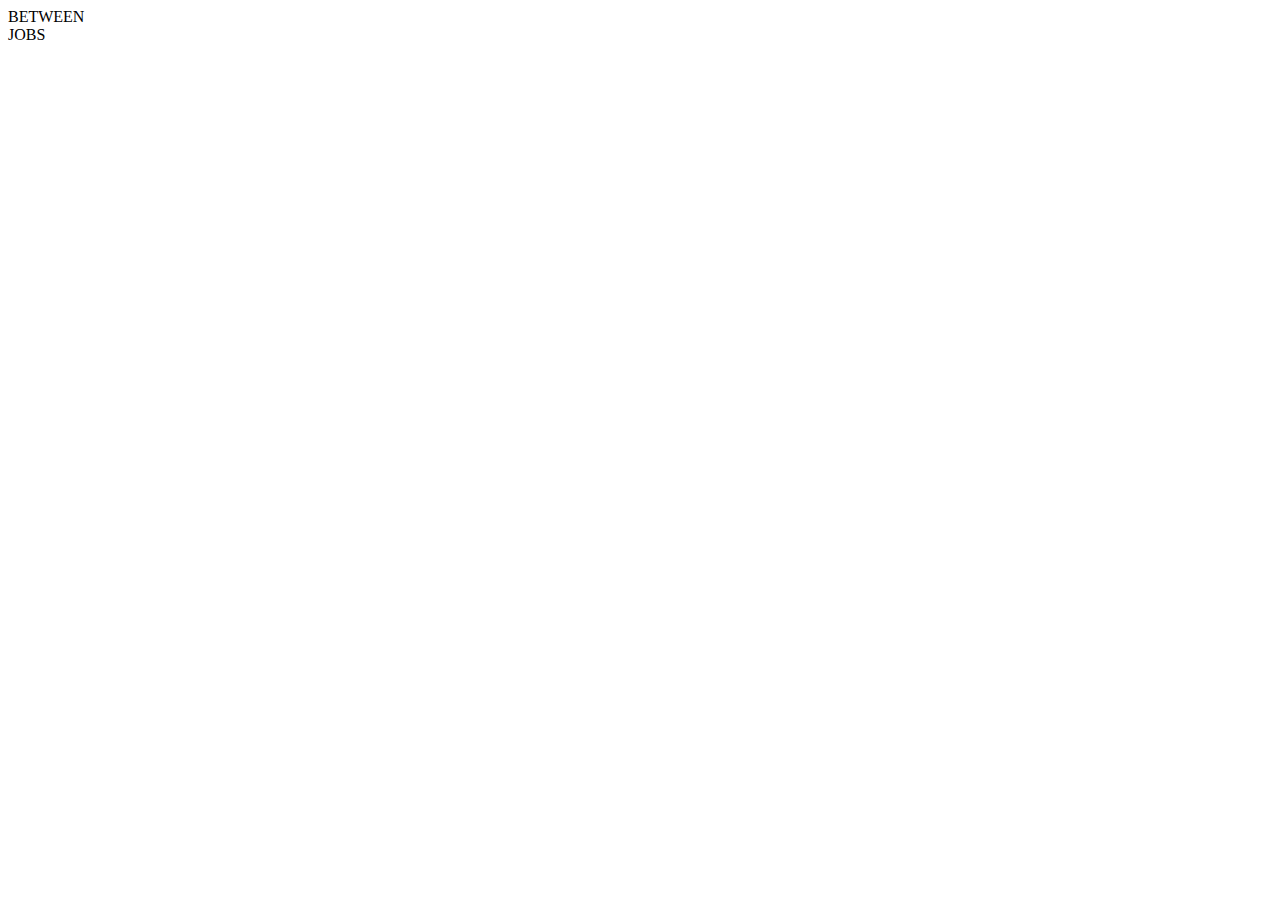
==== commit 40c51a8d: "wip" ====
--- a/index.html
+++ b/index.html
@@ -1,231 +1,30 @@
+
 <!DOCTYPE html>
 <html>
+
 <head>
-  <meta http-equiv="Content-Type" content="text/html; charset=UTF-8">
-    <title>*between jobs*</title>
-    <!-- <link media="print" href="https://mmiilloo.github.io/interactive/assets/css/print.css"> -->
-    <meta name="viewport" content="width=device-width, initial-scale=1.0">
+	<!-- this is the name that will appear on the tab in your browser -->
+    <title>} between {</title>
     <meta charset="utf-8" />
-    <link rel="stylesheet" href="assets/css/main.css" type="text/css" />
-
-    <!-- widescreen -->
-        <!-- <link rel="stylesheet" media="screen and (min-width: 768px)" href="assets/css/float.css"> -->
-
-    <!-- smallscreen -->
-        <!-- <link rel="stylesheet" media="screen and (max-width: 767px)" href="assets/css/main.css"> -->
-
+    <link rel="stylesheet" href="assets/css/temp.css" type="text/css" />
     <style>
-    @import url('https://fonts.googleapis.com/css2?family=Work+Sans:wght@500&display=swap');
-    </style>
-
-  <script src="https://ajax.googleapis.com/ajax/libs/jquery/3.4.1/jquery.min.js"></script>
-	<script src="https://maxcdn.bootstrapcdn.com/bootstrap/3.4.1/js/bootstrap.min.js"></script>
-
+@import url('https://fonts.googleapis.com/css2?family=Work+Sans:wght@500&display=swap');
+</style>
 </head>
 
 <body>
-
-<div id="content-desktop">
-
-<!--- navigation --->
-  <div class="nav">
-    <div class="current">*between jobs*</div>
-<br>
-    <a href="activity.html">activity</a><br>
-    <a href="about.html">about</a>
-    <a href="work.html">index</a>
-    <a href="connect.html">connect</a><br>
+  <div class="a">
+    BETWEEN
   </div>
 
-
-<!--- main content--->
-
-<div id="archives">
-
-<div class="gallerycard container">
-  <div id="saturn">
-    <div class="overlay title-cards">Analog House<span class="title-cards-description">A solid wood trekking cabin, design to be built and maintained with portable handtools</span></div>
-    <div class="landscape rotateY1">
-      <img src="images/float/18_ah_06_0600x0400.jpg" class="landscape">
-    </div>
-  </div>
-</div>
-
-<div class="gallerycard container">
-  <div class="overlay title-cards diagonal1">BEEbrane<span class="title-cards-description">wood waste as a habitat for polinators</span></div>
-  <div class="rotateY2">
-    <div class="diagonal1">
-      <img src="images/float/18_bb_00_0600x0400.jpg" class="landscape">
-    </div>
-  </div>
-</div>
-
-<div class="gallerycard container">
-  <div class="overlay title-cards">Dazzle<span class="title-cards-description">a cloathing label to protect your likeness</span></div>
-  <div class="rotateX1"><div class="rotateY2">
-    <!-- <div class="diagonal1"> -->
-      <img src="images/float/dazzle_0600x0450.jpg" class="landscape">
-    <!-- </div> -->
-  </div></div>
-</div>
-
-<div class="gallerycard container">
-  <div class="overlay title-cards">Salvagion<span class="title-cards-description">a cloathing label to protect your likeness</span></div>
-  <div class="rotateY1"><div class="down1">
-    <!-- <div class="diagonal1"> -->
-      <img src="images/float/18_salv_04_0400x0600.jpg" class="portrait">
-    <!-- </div> -->
-  </div></div>
-</div>
-
-
-
-
-</div></div>
-
-
-
-<div id="content-mobile">
-
-  <!-- Top Navigation Menu -->
-
-  <div class="mobile-nav" href="javascript:void(0);" onclick="myFunction()">
-
-    <!-- <a href="javascript:void(0);" onclick="myFunction()"> -->
-          <div id="navbar">
-            <div class="mobile-nav-hidden mobile-heading-left">*</div>
-          </div>
-
-
-          <div id="myLinks">
-            <div class="mobile-heading">
-
-
-                <div class="mobile-heading-left">*</div>
-                <div class="mobile-heading-center">between jobs</div>
-                <div class="mobile-heading-right">*</div>
-
-
-
-
-              <div class="mobile-sub">
-                <a class="black" href="#news">activity</a><br>
-                <a class="black" href="#contact">about</a><br>
-                <a class="black" href="#about">index</a><br>
-                <a class="black" href="#about">connnnnect</a><br>
-              </div>
-            </div>
-          </div>
-
-      <!-- dlkjhlskfjh sdlkhd alkh d whjd 3u38 cn83wn 9nw3 9dn39n9  -->
+  <div class="b">
+    JOBS
   </div>
 
-
-<!--- main content --->
-<!-- <p>
-  <br><br><br>
-Between Jobs is an antidisciplinary practice based in <a href="maps.google.com">New Haven, CT</a>. The work ranges in scale from clothing to landscapes, in many mediums, and sometimes is time-based. Here is a random selection:</p> -->
-
-
-
-
-              <div class="gallerycard">
-                <img src="images/18_ah_02_0600x0750.jpg">
-              </div>
-
-              <div class="gallerycard">
-                <img src="images/18_bb_00_0600x0400.jpg">
-              </div>
-
-              <div class="gallerycard">
-                <img src="images/18_salv_00_0600x0600.jpg">
-              </div>
-
-              <div class="gallerycard">
-                <img src="images/18_salv_02_0400x0600.jpg">
-              </div>
-
-              <div class="gallerycard">
-                <img src="images/18_bb_02_0600x0400.jpg">
-              </div>
-
-              <div class="gallerycard">
-                <img src="images/18_ah_01_0600x0450.jpg">
-              </div>
-
-              <div class="gallerycard">
-                <img src="images/18_ah_04_0600x0400.jpg">
-              </div>
-
-</div>
-
-
-
-<!-- <div class="random-image"> -->
-
-<!-- <img id="myImg" src="images/18_ah_04_0600x0400.jpg" alt="Snow" style="width:100%;max-width:400px"> -->
-
-<!-- <div class="random-image modal" id="myModal">
-<img id="myImg" style="width:100%;max-width:300px">
-<script type="text/javascript">getRandomImage(random_images_array, 'images/')</script>
-</div> -->
-<!-- <div id="myImg" class="random-image">
-
-  <div> -->
-    <!-- This script segment displays an image from the array -->
-    <!-- <script type="text/javascript">getRandomImage(random_images_array, 'images/')</script> -->
-<!-- </div>
-</div> -->
-
-
-
-
-
-
-</div>
-
-
-<script>
-function myFunction() {
-  var x = document.getElementById("myLinks");
-  if (x.style.display === "block") {
-    x.style.display = "none";
-  } else {
-    x.style.display = "block";
-  }
-
-  var x = document.getElementById("mobile-heading");
-  if (x.style.display === "none") {
-    x.style.display = "block";
-  } else {
-    x.style.display = "none";
-  }
-
-}
-
-
-var prevScrollpos = window.pageYOffset;
-window.onscroll = function() {
-var currentScrollPos = window.pageYOffset;
-  if (prevScrollpos > currentScrollPos) {
-    document.getElementById("navbar").style.top = "0";
-  } else {
-    document.getElementById("navbar").style.top = "-50px";
-  }
-  prevScrollpos = currentScrollPos;
-}
-
-
-
-var cards = $(".gallerycard");
-for(var i = 0; i < cards.length; i++){
-    var target = Math.floor(Math.random() * cards.length -1) + 1;
-    var target2 = Math.floor(Math.random() * cards.length -1) +1;
-    cards.eq(target).before(cards.eq(target2));
-}
-
-
-</script>
+  <!-- <div class="c">
+    the antidisciplinary practice
+  </div> -->
 
 </body>
-</html
+
+</html>
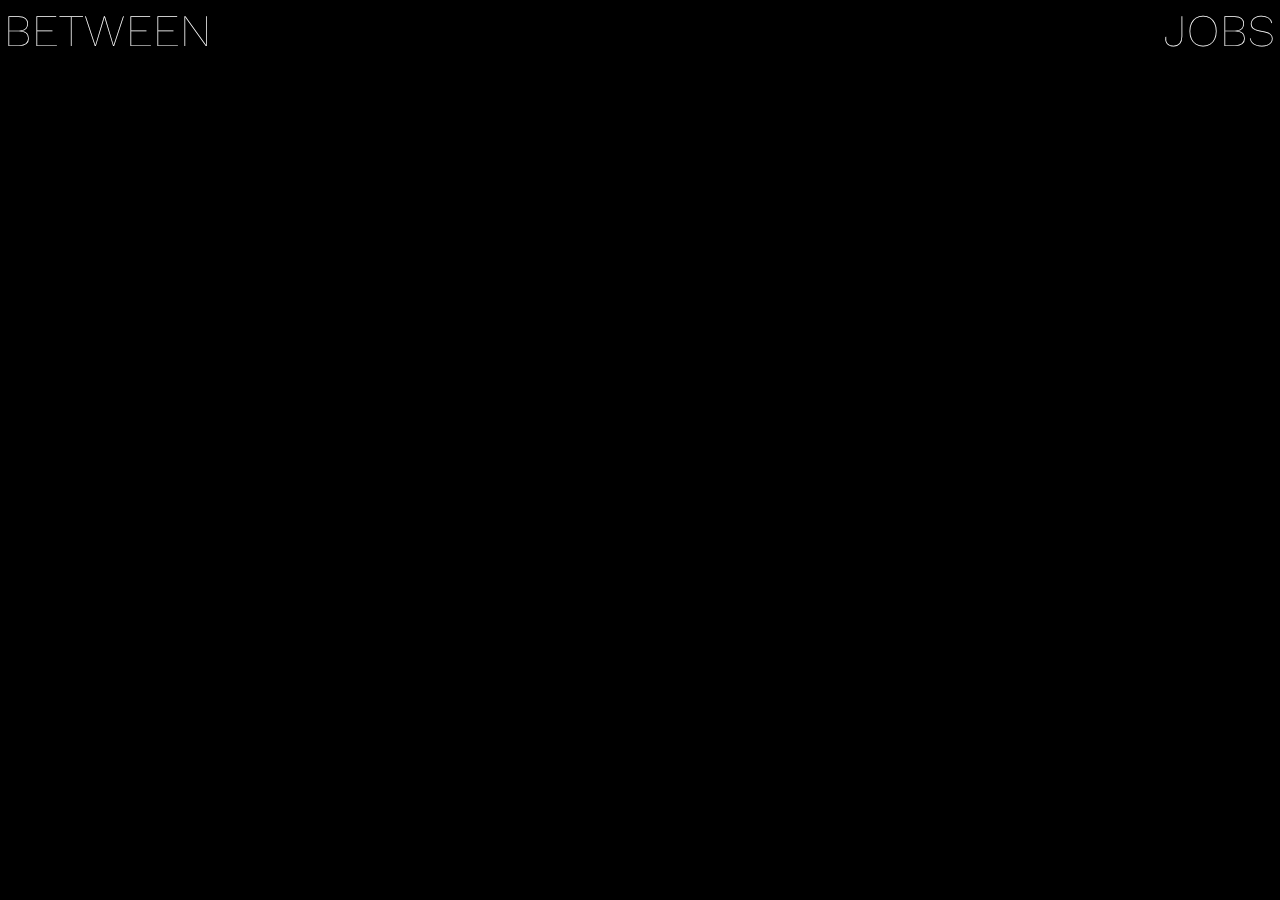
==== commit e5b274e3: "animation" ====
--- a/index.html
+++ b/index.html
@@ -13,11 +13,11 @@
 </head>
 
 <body>
-  <div class="a">
+  <div class="between">
     BETWEEN
   </div>
 
-  <div class="b">
+  <div class="jobs">
     JOBS
   </div>
 
--- a/assets/css/temp.css
+++ b/assets/css/temp.css
@@ -0,0 +1,58 @@
+body {
+  background-color: black;
+  font-family: 'serif';
+  font-weight: 100;
+  /* color: #f0f0f0; */
+color: white;
+  font-family: 'Work Sans', sans-serif;
+  margin-left: 5px;
+  margin-right: 5px;
+}
+
+div.between {
+position: fixed;
+top: 0;
+left: 0;
+width: 30%;
+font-size: 45px;
+letter-spacing: 1px;
+padding: 4px;
+
+animation-name: between;
+animation-duration: 600s;
+animation-iteration-count: infinite;
+animation-timing-function: ease;
+
+}
+
+div.jobs {
+  position: fixed;
+top: 0;
+right: 0;
+width: 30%;
+text-align: right;
+font-size: 45px;
+letter-spacing: 1px;
+padding: 4px;
+
+animation-name: jobs;
+animation-duration: 600s;
+animation-iteration-count: infinite;
+animation-timing-function: ease;
+}
+
+@keyframes between {
+
+  0%   {transform: translateX(0px);}
+  50% {transform: translateX(100%);}
+  100% {transform: translateX(0px);}
+
+}
+
+@keyframes jobs {
+
+  0%   {transform: translateX(0px);}
+  50% {transform: translateX(-100%);}
+  100% {transform: translateX(0px);}
+
+}
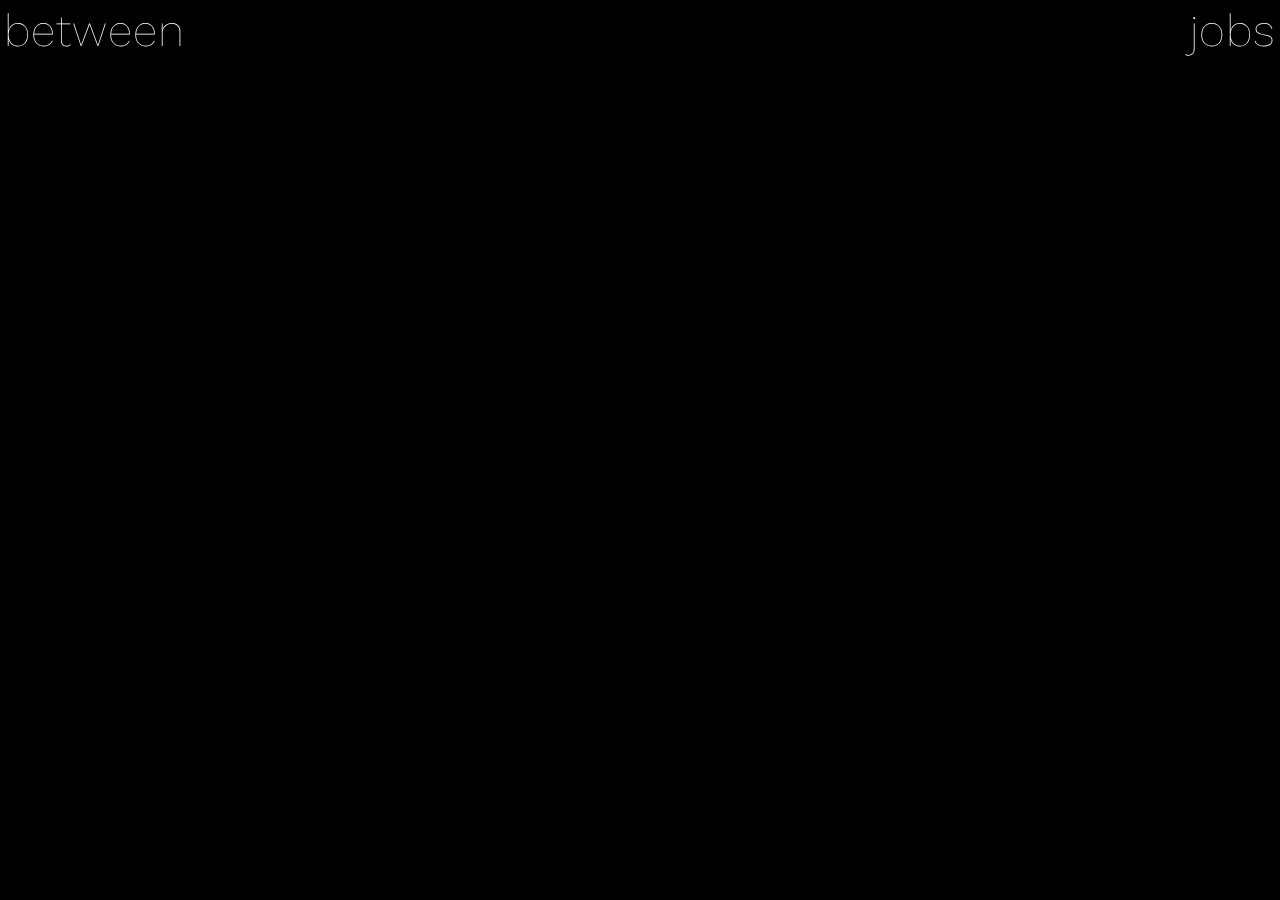
==== commit cfcc1f60: "Update index.html" ====
--- a/index.html
+++ b/index.html
@@ -4,7 +4,7 @@
 
 <head>
 	<!-- this is the name that will appear on the tab in your browser -->
-    <title>} between {</title>
+    <title>b_e_t_w_e_e_n</title>
     <meta charset="utf-8" />
     <link rel="stylesheet" href="assets/css/temp.css" type="text/css" />
     <style>
@@ -13,17 +13,21 @@
 </head>
 
 <body>
-  <div class="between">
-    BETWEEN
-  </div>
 
-  <div class="jobs">
-    JOBS
-  </div>
 
-  <!-- <div class="c">
-    the antidisciplinary practice
-  </div> -->
+  <!-- <div class="middle">between</div> -->
+
+
+<div class="contaier">
+
+  <div class="between">between</div>
+
+  <div class="jobs">jobs</div>
+
+</div>
+
+
+
 
 </body>
 
